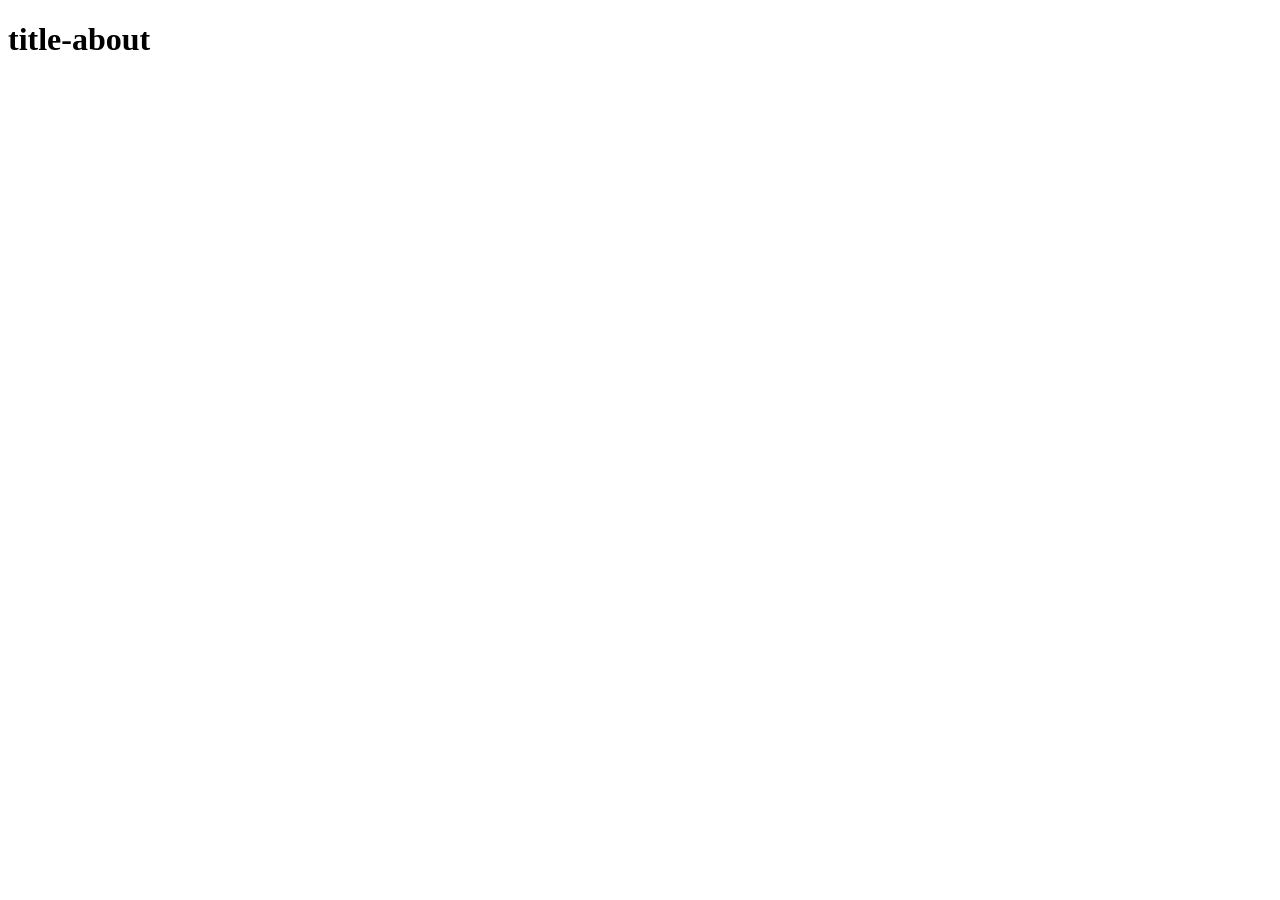
==== about.html @ 3190977d "[ function3 ] add about.index" ====
<!DOCTYPE html>
<html lang="en">
<head>
    <meta charset="UTF-8">
    <meta name="viewport" content="width=device-width, initial-scale=1.0">
    <title>關於我</title>
</head>
<body>
    <h1>title-about</h1>
</body>
</html>
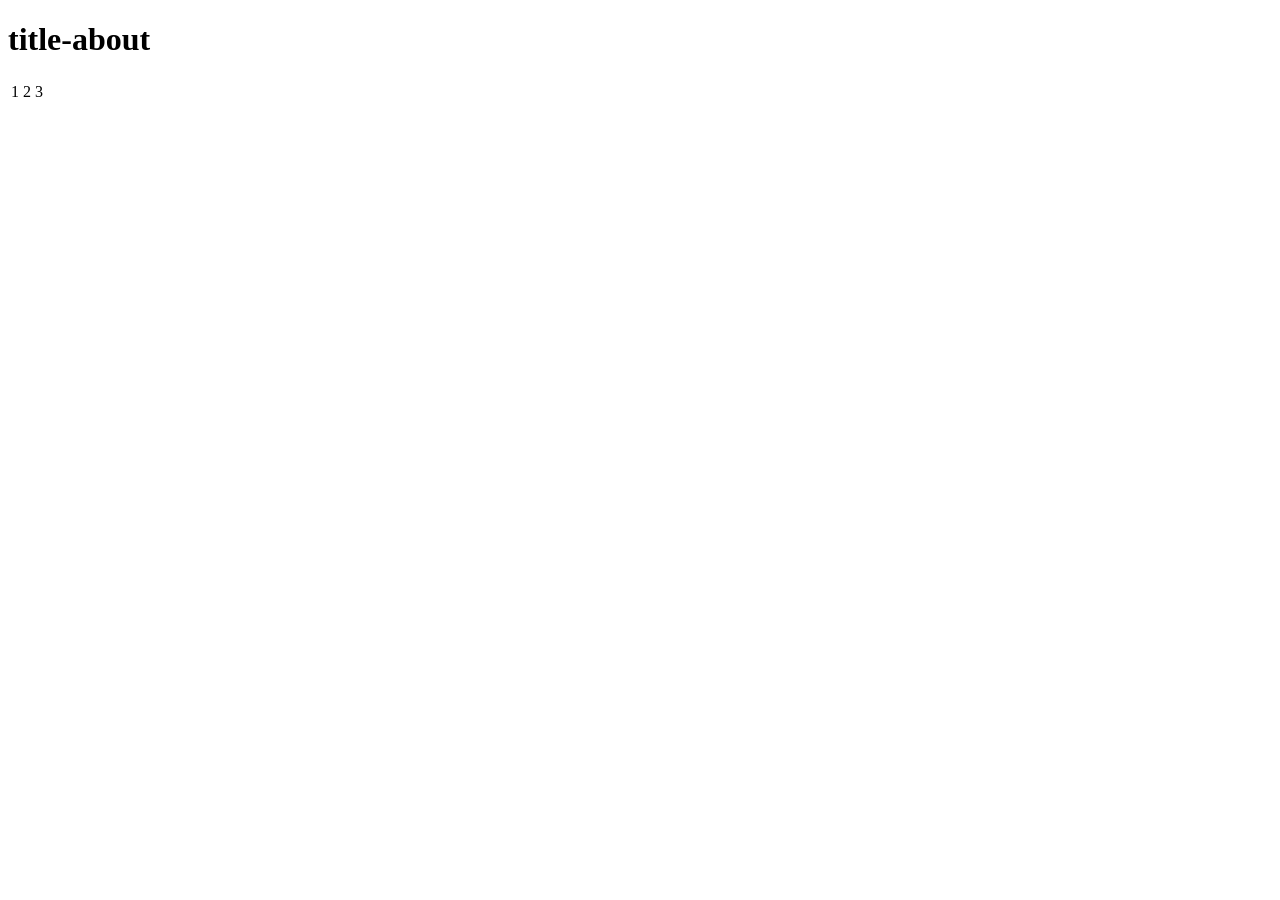
==== commit 5697ba5e: "[ function3 ] add table" ====
--- a/about.html
+++ b/about.html
@@ -7,5 +7,12 @@
 </head>
 <body>
     <h1>title-about</h1>
+    <table>
+        <tr>
+            <td>1</td>
+            <td>2</td>
+            <td>3</td>
+        </tr>
+    </table>
 </body>
 </html>
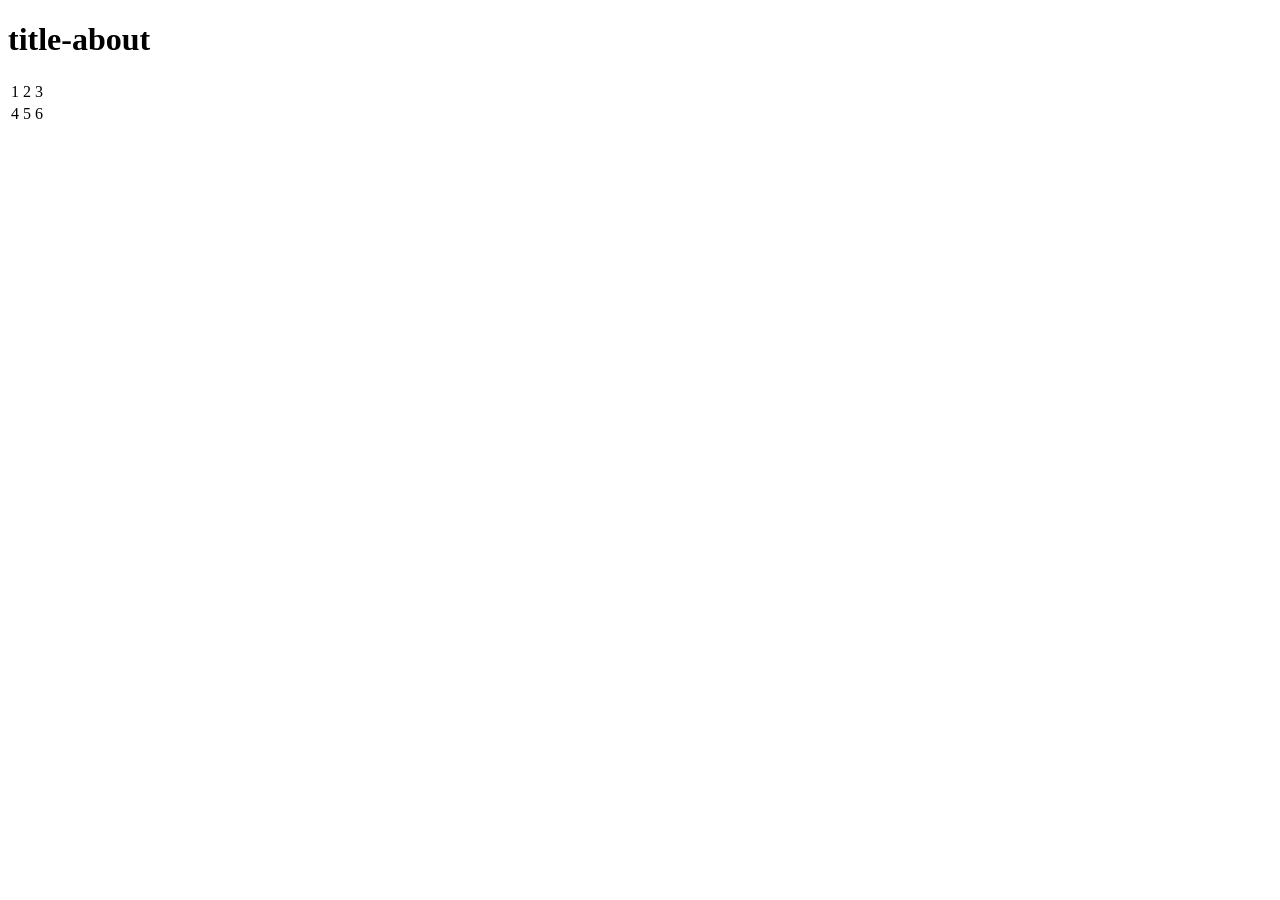
==== commit ca670861: "[ function3 ] add table -2" ====
--- a/about.html
+++ b/about.html
@@ -13,6 +13,11 @@
             <td>2</td>
             <td>3</td>
         </tr>
+        <tr>
+            <td>4</td>
+            <td>5</td>
+            <td>6</td>
+        </tr>
     </table>
 </body>
 </html>
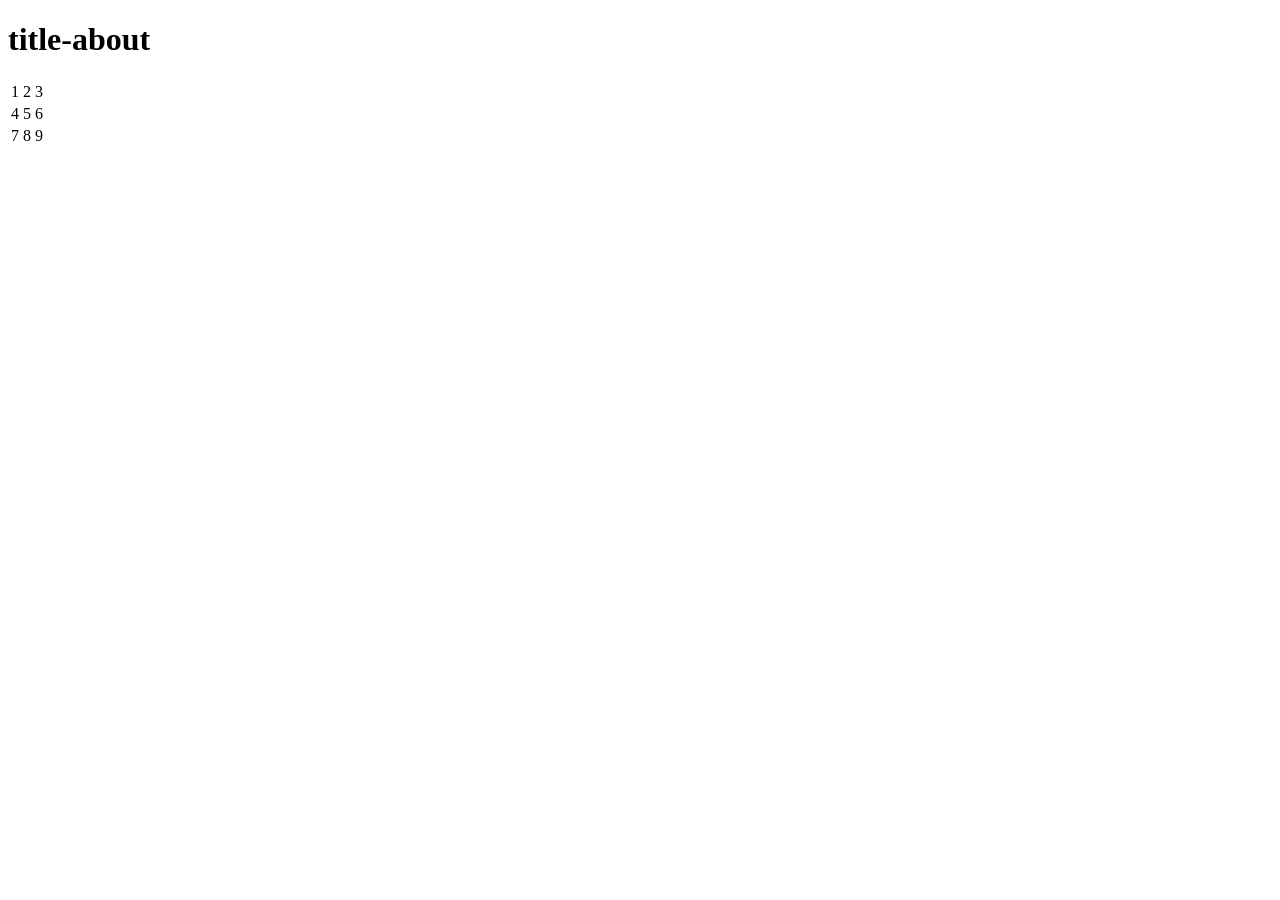
==== commit 7ff8ac85: "[ function3 ] add table -3" ====
--- a/about.html
+++ b/about.html
@@ -18,6 +18,11 @@
             <td>5</td>
             <td>6</td>
         </tr>
+        <tr>
+            <td>7</td>
+            <td>8</td>
+            <td>9</td>
+        </tr>
     </table>
 </body>
 </html>
